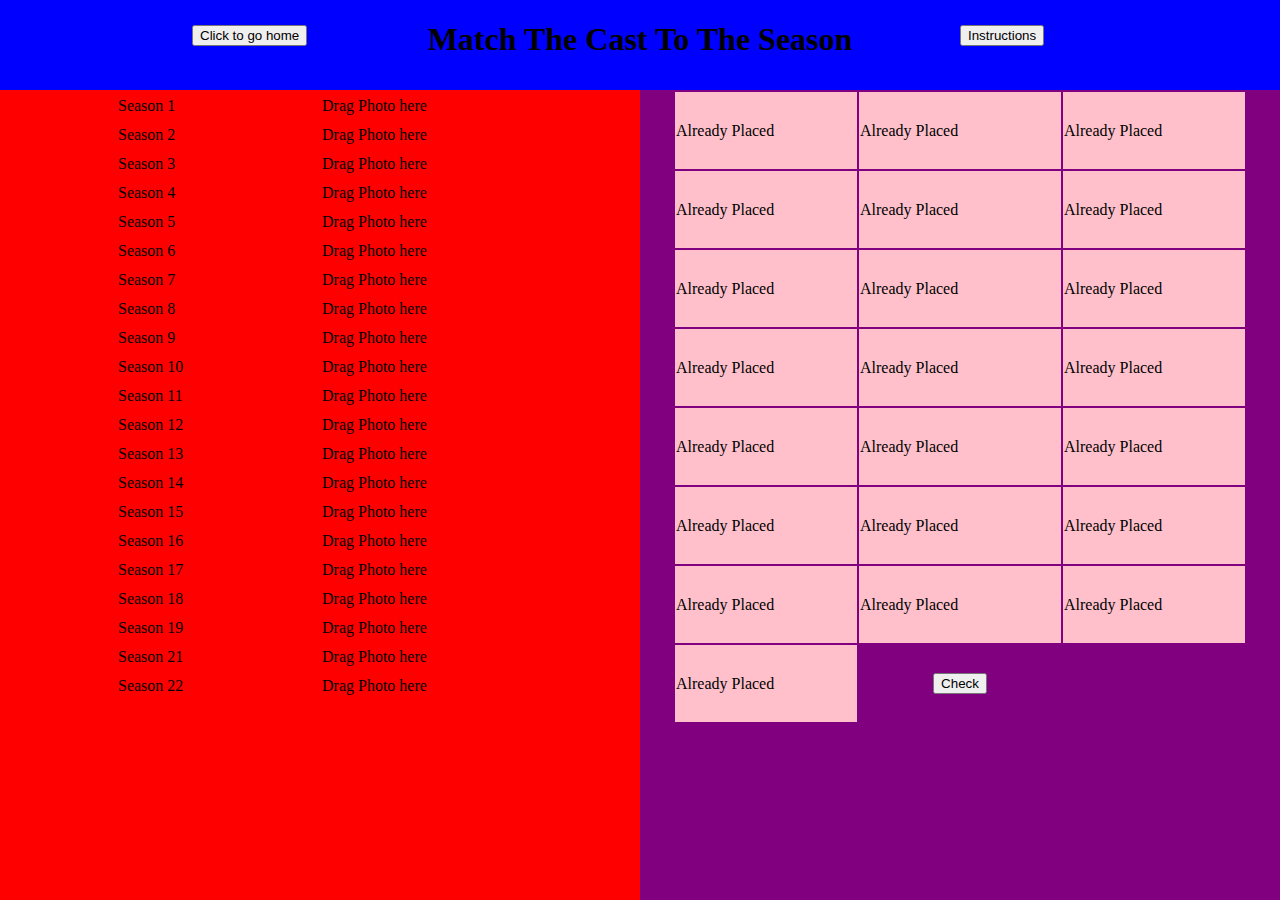
==== codesketch3.html @ e661fe9a "start of two" ====
<!DOCTYPE html>
<html>
<head>
	<title>Season Matcher</title>
	<link rel="shortcut icon" type="image/x-icon" href="mush.jpeg">
	

<style type="text/css">
	#header {
		width: 100%;
		position: fixed;
		margin: 0;
		padding: 0;
		height: 10%;
		background-color: blue;
		text-align: center; 
	}
#info {
	opacity: 0;
	background-color: green;
	position: fixed;
	left: 25%;
	top: 25%;
	width: 50%;
	height: 50%;
}

#instructions{
	left: 75%;
	position: fixed;
	top: 25px;
	z-index: 2;
}

#home{
	left: 15%;
	position: fixed;
	top: 25px;
}

#table {
	height: 90%;
	width: 50%;
	background-color: red;
	text-align: center;
	top: 10%;
	z-index: -1;
	position: fixed;
}

td{
	border: 2px;
	border-color: black;
	width: 200px;
	height: 25px;
}

#bank {
	left: 50%;
	width: 50%;
	height: 90%;
	top: 10%;
	position: fixed;
	z-index: 0;
	background-color: purple;
}

.castphoto {
	width: 180px;
	height: 75px;
	z-index: 1;
	background-color: pink;
}




	#body {
		margin: 0;
		padding: 0;
	}
</style>


</head>




<body id="body">

  <div id="header">
	<h1>Match The Cast To The Season</h1>
	<button id="instructions" onclick="info1()">Instructions </button>
	<a href="index.html">
		<button id="home">Click to go home </button>
	</a>

</div>
<div id="table">
<center>
	<table>
		<tr>
			<td> Season 1 </td>
			<td> Drag Photo here </td>
		</tr>
		<tr>
			<td> Season 2 </td>
			<td> Drag Photo here </td>
		</tr>
		<tr>
			<td> Season 3 </td>
			<td> Drag Photo here </td>
		</tr>
		<tr>
			<td> Season 4 </td>
			<td> Drag Photo here </td>
		</tr>
		<tr>
			<td> Season 5 </td>
			<td> Drag Photo here </td>
		</tr>
		<tr>
			<td> Season 6 </td>
			<td> Drag Photo here </td>
		</tr>
		<tr>
			<td> Season 7 </td>
			<td> Drag Photo here </td>
		</tr>
		<tr>
			<td> Season 8 </td>
			<td> Drag Photo here </td>
		</tr>
		<tr>
			<td> Season 9 </td>
			<td> Drag Photo here </td>
		</tr>
		<tr>
			<td> Season 10 </td>
			<td> Drag Photo here </td>
		</tr>
		<tr>
			<td> Season 11 </td>
			<td> Drag Photo here </td>
		</tr>
		<tr>
			<td> Season 12 </td>
			<td> Drag Photo here </td>
		</tr>
		<tr>
			<td> Season 13 </td>
			<td> Drag Photo here </td>
		</tr>
		<tr>
			<td> Season 14 </td>
			<td> Drag Photo here </td>
		</tr>
		<tr>
			<td> Season 15 </td>
			<td> Drag Photo here </td>
		</tr>
		<tr>
			<td> Season 16 </td>
			<td> Drag Photo here </td>
		</tr>
		<tr>
			<td> Season 17 </td>
			<td> Drag Photo here </td>
		</tr>
		<tr>
			<td> Season 18 </td>
			<td> Drag Photo here </td>
		</tr>
		<tr>
			<td> Season 19 </td>
			<td> Drag Photo here </td>
		</tr>
		<tr>
			<td> Season 21 </td>
			<td> Drag Photo here </td>
		</tr>
		<tr>
			<td> Season 22 </td>
			<td> Drag Photo here </td>
		</tr>
	</table>
</center>
</div>
<div id="bank">
	<center>
	<table>
		<tr>
			<td class="castphoto">Already Placed</td>
			<td class="castphoto">Already Placed</td>
			<td class="castphoto">Already Placed</td>
		</tr>
		<tr>
			<td class="castphoto">Already Placed</td>
			<td class="castphoto">Already Placed</td>
			<td class="castphoto">Already Placed</td>
		</tr>
		<tr>
			<td class="castphoto">Already Placed</td>
			<td class="castphoto">Already Placed</td>
			<td class="castphoto">Already Placed</td>
		</tr>
		<tr>
			<td class="castphoto">Already Placed</td>
			<td class="castphoto">Already Placed</td>
			<td class="castphoto">Already Placed</td>
		</tr>
		<tr>
			<td class="castphoto">Already Placed</td>
			<td class="castphoto">Already Placed</td>
			<td class="castphoto">Already Placed</td>
		</tr>
		<tr>
			<td class="castphoto">Already Placed</td>
			<td class="castphoto">Already Placed</td>
			<td class="castphoto">Already Placed</td>
		</tr>
		<tr>
			<td class="castphoto">Already Placed</td>
			<td class="castphoto">Already Placed</td>
			<td class="castphoto">Already Placed</td>
		</tr>
		<tr>
			<td class="castphoto">Already Placed</td>
			<td>
				<center>
				<button onclick="check()">Check</button>
			    </center>
			</td>
		
		</tr>
	</table>
</center>
</div>
<div id="info">
	Write Instructions here
</div>



<script type="text/javascript">
  var infodiv = document.getElementById("info");
	
	function info1() {
	if (infodiv.style.opacity === "0") {
		infodiv.style.opacity = "1";
		console.log ("now");
	}
	else {
		infodiv.style.opacity = "0";
		console.log ("gone");
	}};
</script>

</body>
</html>
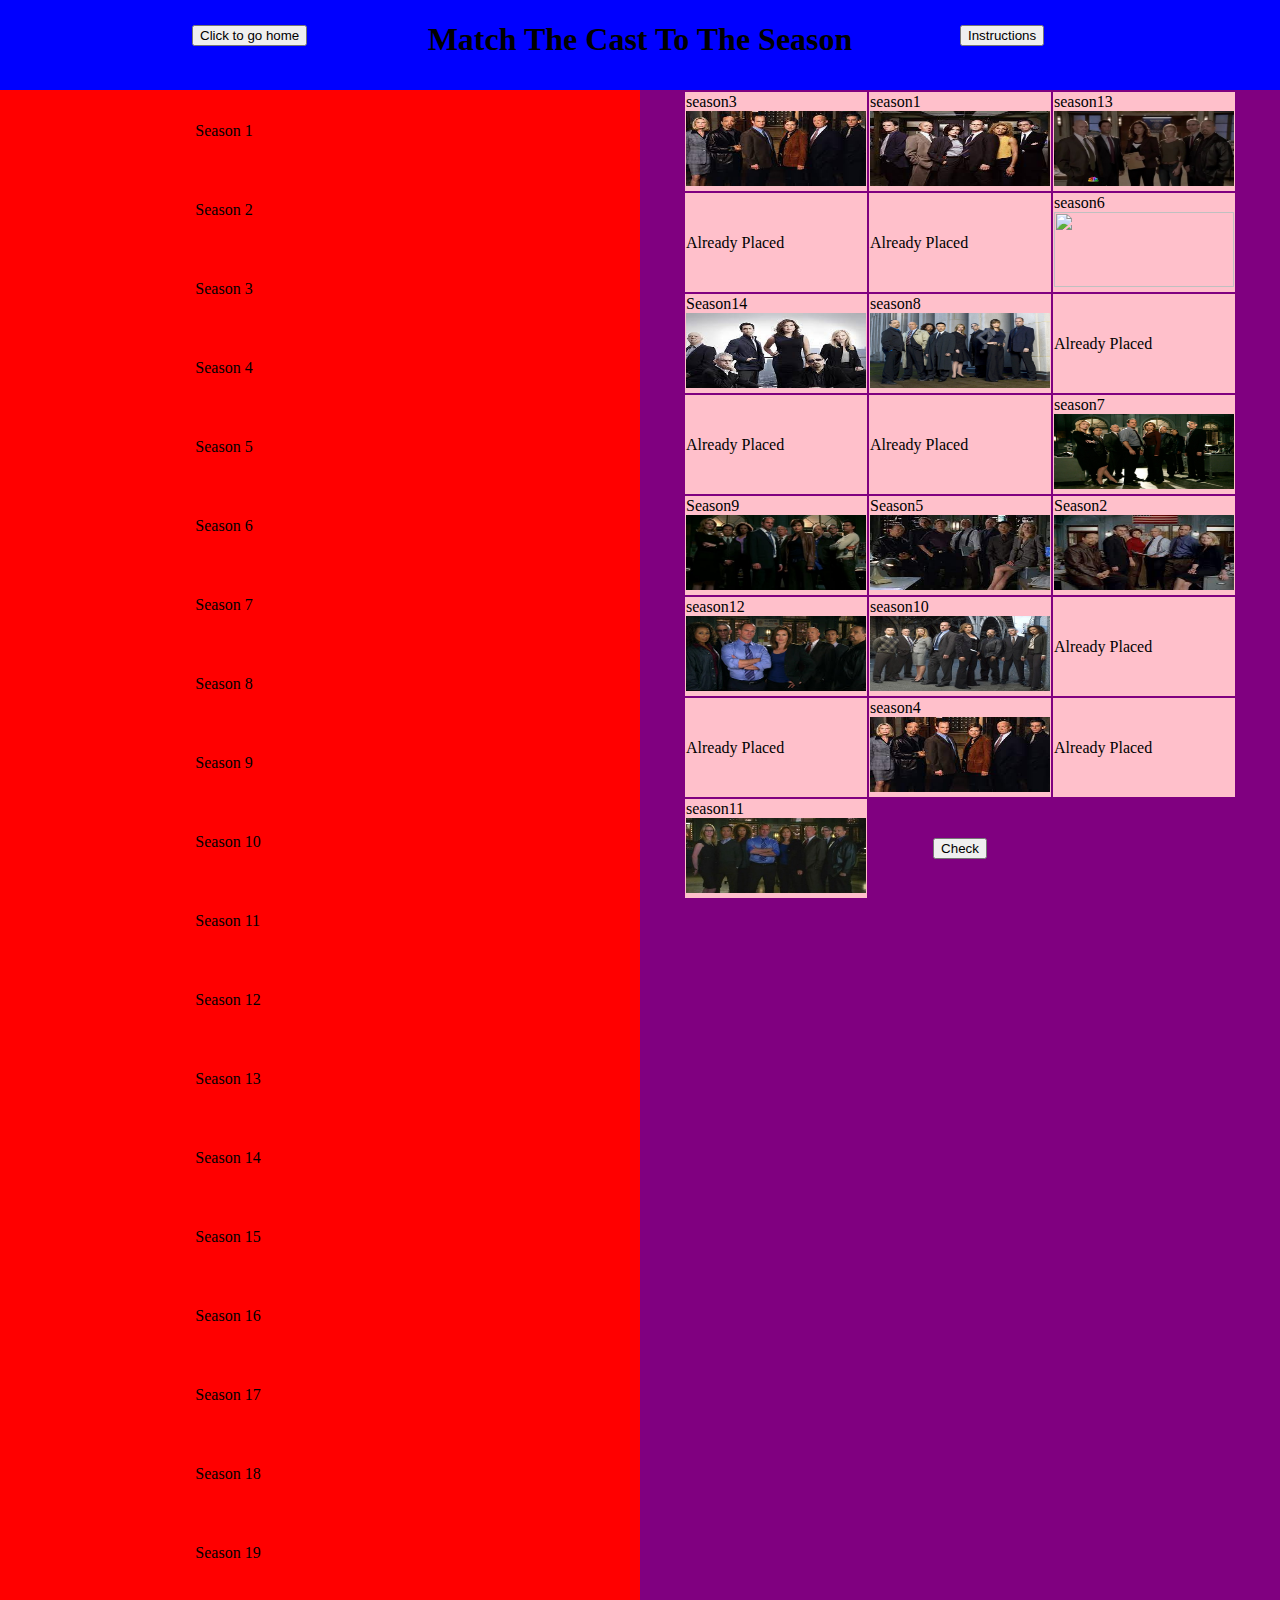
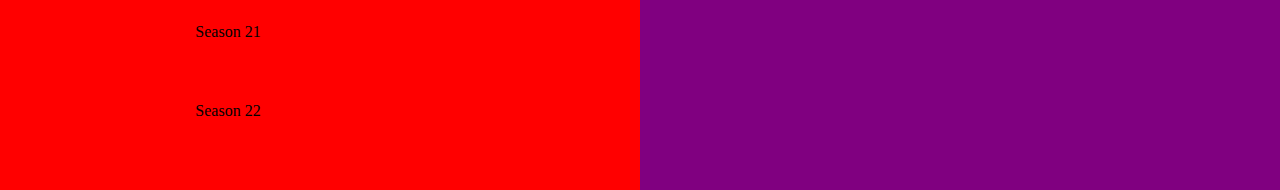
==== commit e470240b: "Over half of the season done" ====
--- a/codesketch3.html
+++ b/codesketch3.html
@@ -8,10 +8,11 @@
 <style type="text/css">
 	#header {
 		width: 100%;
-		position: fixed;
+		position: absolute;
 		margin: 0;
 		padding: 0;
 		height: 10%;
+		z-index: -2;
 		background-color: blue;
 		text-align: center; 
 	}
@@ -39,28 +40,22 @@
 }
 
 #table {
-	height: 90%;
+	height: 1700px;
 	width: 50%;
 	background-color: red;
 	text-align: center;
 	top: 10%;
 	z-index: -1;
-	position: fixed;
-}
-
-td{
-	border: 2px;
-	border-color: black;
-	width: 200px;
-	height: 25px;
-}
+	position: absolute;
+}
+
 
 #bank {
 	left: 50%;
 	width: 50%;
-	height: 90%;
+	height: 1700px;
 	top: 10%;
-	position: fixed;
+	position: absolute;
 	z-index: 0;
 	background-color: purple;
 }
@@ -72,13 +67,165 @@
 	background-color: pink;
 }
 
-
-
-
-	#body {
+#season1 {
+	width: 180px;
+	height: 75px;
+	z-index: 1;
+	background-size: cover;
+	background-repeat: no-repeat;
+	background-image: url("season1.jpeg");
+}
+
+#season2 {
+	width: 180px;
+	height: 75px;
+	z-index: 1;
+	background-size: cover;
+	background-repeat: no-repeat;
+	background-image: url("season2.jpeg");
+}
+
+#season34 {
+	width: 180px;
+	height: 75px;
+	z-index: 1;
+	background-size: cover;
+	background-repeat: no-repeat;
+	background-image: url("season3.jpeg");
+}
+
+}
+#season5 {
+	width: 180px;
+	height: 75px;
+	z-index: 1;
+	background-size: cover;
+	background-repeat: no-repeat;
+	background-image: url("season5.jpeg");
+}
+
+#season6 {
+	width: 180px;
+	height: 75px;
+	z-index: 1;
+	top: -15px;
+	background-size: cover;
+	background-repeat: no-repeat;
+	background-image: url("season6.png");
+}
+
+#season7 {
+	width: 180px;
+	height: 75px;
+	z-index: 1;
+	top: -15px;
+	background-size: cover;
+	background-repeat: no-repeat;
+	background-image: url("seasom7.jpeg");
+}
+
+#season8 {
+	width: 180px;
+	height: 75px;
+	z-index: 1;
+	top: -15px;
+	background-size: cover;
+	background-repeat: no-repeat;
+	background-image: url("season8.jpeg");
+}
+
+#season9 {
+	width: 180px;
+	height: 75px;
+	z-index: 1;
+	top: -15px;
+	background-size: cover;
+	background-repeat: no-repeat;
+	background-image: url("season9.jpeg");
+}
+
+#season10 {
+	width: 180px;
+	height: 75px;
+	z-index: 1;
+	top: -15px;
+	background-size: cover;
+	background-repeat: no-repeat;
+	background-image: url("season10.jpeg");
+}
+
+#season11 {
+	width: 180px;
+	height: 75px;
+	z-index: 1;
+	top: -15px;
+	background-size: cover;
+	background-repeat: no-repeat;
+	background-image: url("season11.jpeg");
+}
+
+#season12 {
+	width: 180px;
+	height: 75px;
+	z-index: 1;
+	top: -15px;
+	background-size: cover;
+	background-repeat: no-repeat;
+	background-image: url("season12.jpeg");
+}
+
+#season13 {
+	width: 180px;
+	height: 75px;
+	z-index: 1;
+	top: -15px;
+	background-size: cover;
+	background-repeat: no-repeat;
+	background-image: url("season13.jpeg");
+}
+
+
+#season8 {
+	width: 180px;
+	height: 75px;
+	z-index: 1;
+	top: -15px;
+	background-size: cover;
+	background-repeat: no-repeat;
+	background-image: url("season14.jpeg");
+}
+
+#body {
 		margin: 0;
 		padding: 0;
 	}
+
+	#season1drop {
+  	border-color: black;
+	width: 200px;
+	height: 100px;
+	}
+
+#dropzone {
+  background color: black;
+  width: 180px;
+	height: 75px;
+}
+
+#dropzone1 {
+  background color: black;
+  width: 180px;
+	height: 75px;
+
+border-color: black;
+border: 1px;
+
+}
+
+#banks {
+  
+}
+
 </style>
 
 
@@ -98,135 +245,173 @@
 
 </div>
 <div id="table">
-<center>
+<center>	
 	<table>
 		<tr>
 			<td> Season 1 </td>
-			<td> Drag Photo here </td>
-		</tr>
-		<tr>
+			<td >
+			<div id="dropzone" ondrop="drop(event)" ondragover="allowDrop(event)"> </div>
+			 </td>
+		</tr>
+	<tr>
 			<td> Season 2 </td>
-			<td> Drag Photo here </td>
+			<td> <div id="dropzone1" ondrop="drop(event)" ondragover="allowDrop(event)"></div></td>
 		</tr>
 		<tr>
 			<td> Season 3 </td>
-			<td> Drag Photo here </td>
+			<td><div id="dropzone" ondrop="drop(event)" ondragover="allowDrop(event)"> </div></td>
 		</tr>
 		<tr>
 			<td> Season 4 </td>
-			<td> Drag Photo here </td>
+			<td> <div id="dropzone" ondrop="drop(event)" ondragover="allowDrop(event)"> </div></td>
 		</tr>
 		<tr>
 			<td> Season 5 </td>
-			<td> Drag Photo here </td>
+			<td> <div id="dropzone" ondrop="drop(event)" ondragover="allowDrop(event)"> </div> </td>
 		</tr>
 		<tr>
 			<td> Season 6 </td>
-			<td> Drag Photo here </td>
+			<td> <div id="dropzone" ondrop="drop(event)" ondragover="allowDrop(event)"> </div></td>
 		</tr>
 		<tr>
 			<td> Season 7 </td>
-			<td> Drag Photo here </td>
+			<td>  <div id="dropzone" ondrop="drop(event)" ondragover="allowDrop(event)"> </div></td>
 		</tr>
 		<tr>
 			<td> Season 8 </td>
-			<td> Drag Photo here </td>
+			<td>  <div id="dropzone" ondrop="drop(event)" ondragover="allowDrop(event)"> </div> </td>
 		</tr>
 		<tr>
 			<td> Season 9 </td>
-			<td> Drag Photo here </td>
+			<td>  <div id="dropzone" ondrop="drop(event)" ondragover="allowDrop(event)"> </div> </td>
 		</tr>
 		<tr>
 			<td> Season 10 </td>
-			<td> Drag Photo here </td>
+			<td>  <div id="dropzone" ondrop="drop(event)" ondragover="allowDrop(event)"> </div> </td>
 		</tr>
 		<tr>
 			<td> Season 11 </td>
-			<td> Drag Photo here </td>
+			<td> <div id="dropzone" ondrop="drop(event)" ondragover="allowDrop(event)"> </div> </td>
 		</tr>
 		<tr>
 			<td> Season 12 </td>
-			<td> Drag Photo here </td>
+			<td>  <div id="dropzone" ondrop="drop(event)" ondragover="allowDrop(event)"> </div> </td>
 		</tr>
 		<tr>
 			<td> Season 13 </td>
-			<td> Drag Photo here </td>
+			<td>  <div id="dropzone" ondrop="drop(event)" ondragover="allowDrop(event)"> </div> </td>
 		</tr>
 		<tr>
 			<td> Season 14 </td>
-			<td> Drag Photo here </td>
+			<td> <div id="dropzone" ondrop="drop(event)" ondragover="allowDrop(event)"> </div></td>
 		</tr>
 		<tr>
 			<td> Season 15 </td>
-			<td> Drag Photo here </td>
+			<td> <div id="dropzone" ondrop="drop(event)" ondragover="allowDrop(event)"> </div></td>
 		</tr>
 		<tr>
 			<td> Season 16 </td>
-			<td> Drag Photo here </td>
+			<td> <div id="dropzone" ondrop="drop(event)" ondragover="allowDrop(event)"> </div></td>
 		</tr>
 		<tr>
 			<td> Season 17 </td>
-			<td> Drag Photo here </td>
+			<td>  <div id="dropzone" ondrop="drop(event)" ondragover="allowDrop(event)"> </div></td>
 		</tr>
 		<tr>
 			<td> Season 18 </td>
-			<td> Drag Photo here </td>
+			<td> <div id="dropzone" ondrop="drop(event)" ondragover="allowDrop(event)"> </div></td>
 		</tr>
 		<tr>
 			<td> Season 19 </td>
-			<td> Drag Photo here </td>
+			<td> <div id="dropzone" ondrop="drop(event)" ondragover="allowDrop(event)"> </div></td>
 		</tr>
 		<tr>
 			<td> Season 21 </td>
-			<td> Drag Photo here </td>
+			<td> <div id="dropzone" ondrop="drop(event)" ondragover="allowDrop(event)"> </div></td>
 		</tr>
 		<tr>
 			<td> Season 22 </td>
-			<td> Drag Photo here </td>
-		</tr>
-	</table>
+			<td> <div id="dropzone" ondrop="drop(event)" ondragover="allowDrop(event)"> </div></td> 
+
+	</table> 
 </center>
 </div>
 <div id="bank">
 	<center>
-	<table>
-		<tr>
-			<td class="castphoto">Already Placed</td>
-			<td class="castphoto">Already Placed</td>
-			<td class="castphoto">Already Placed</td>
-		</tr>
-		<tr>
-			<td class="castphoto">Already Placed</td>
-			<td class="castphoto">Already Placed</td>
-			<td class="castphoto">Already Placed</td>
-		</tr>
-		<tr>
-			<td class="castphoto">Already Placed</td>
-			<td class="castphoto">Already Placed</td>
-			<td class="castphoto">Already Placed</td>
-		</tr>
-		<tr>
-			<td class="castphoto">Already Placed</td>
-			<td class="castphoto">Already Placed</td>
-			<td class="castphoto">Already Placed</td>
-		</tr>
-		<tr>
-			<td class="castphoto">Already Placed</td>
-			<td class="castphoto">Already Placed</td>
-			<td class="castphoto">Already Placed</td>
-		</tr>
-		<tr>
-			<td class="castphoto">Already Placed</td>
-			<td class="castphoto">Already Placed</td>
-			<td class="castphoto">Already Placed</td>
-		</tr>
-		<tr>
-			<td class="castphoto">Already Placed</td>
-			<td class="castphoto">Already Placed</td>
-			<td class="castphoto">Already Placed</td>
-		</tr>
-		<tr>
-			<td class="castphoto">Already Placed</td>
+	<table id="banks">
+		<tr>
+			<td class="castphoto"> season3
+			<img id="season3" src="season3.jpeg" draggable="true" ondragstart="drag(event)" background-size="cover" background-repeat="no-repeat"  width="180" height="75">
+			 </td>
+
+			<td class="castphoto" >season1
+				<img id="season1" src="season1.jpeg" draggable="true" ondragstart="drag(event)" width="180" height="75">
+			</td>
+
+			<td class="castphoto" > season13
+           <img id="season13" src="season13.jpeg" draggable="true" ondragstart="drag(event)" width="180" height="75">
+			</td>
+		</tr>
+		<tr>
+			<td class="castphoto">Already Placed</td>
+			<td class="castphoto">Already Placed</td>
+			<td class="castphoto" >season6
+			<img id="season6" src="season6.png" draggable="true" ondragstart="drag(event)" width="180" height="75">
+			</td>
+		</tr>
+		<tr>
+			<td class="castphoto">Season14
+            <img id="season14" src="season14.jpeg" draggable="true" ondragstart="drag(event)" width="180" height="75">
+			</td>
+
+			<td class="castphoto" >season8
+				<img id="season8" src="season8.jpeg" draggable="true" ondragstart="drag(event)" width="180" height="75">
+			</td>
+			<td class="castphoto">Already Placed</td>
+		</tr>
+		<tr>
+			<td class="castphoto">Already Placed</td>
+			<td class="castphoto" >Already Placed</td>
+			<td class="castphoto" > season7
+				<img id="season7" src="seasom7.jpeg" draggable="true" ondragstart="drag(event)" width="180" height="75">
+			</td>
+		</tr>
+		<tr>
+			<td class="castphoto" > Season9
+           <img id="season9" src="season9.jpeg" draggable="true" ondragstart="drag(event)" width="180" height="75">
+			</td>
+
+			<td class="castphoto">Season5
+			<img id="season5" src="season5.jpeg" draggable="true" ondragstart="drag(event)" width="180" height="75">
+			</td>
+			<td class="castphoto" > Season2
+			<img id="season2" src="season2.jpeg" draggable="true" ondragstart="drag(event)" width="180" height="75">
+			</td></td>
+		</tr>
+		<tr>
+			<td class="castphoto" > season12
+				<img id="season12" src="season12.jpeg" draggable="true" ondragstart="drag(event)" background-size="cover" background-repeat="no-repeat"  width="180" height="75">
+			</td>
+
+			<td class="castphoto" > season10
+			<img id="season10" src="season10.jpeg" draggable="true" ondragstart="drag(event)" background-size="cover" background-repeat="no-repeat"  width="180" height="75">	
+			</td>
+
+			<td class="castphoto">Already Placed</td>
+		</tr>
+		<tr>
+			<td class="castphoto">Already Placed</td>
+			<td class="castphoto" > season4
+			<img id="season4" src="season3.jpeg" draggable="true" ondragstart="drag(event)" background-size="cover" background-repeat="no-repeat"  width="180" height="75">	
+
+			</td>
+
+			<td class="castphoto">Already Placed</td>
+		</tr>
+		<tr>
+			<td class="castphoto">season11
+				<img id="season11" src="season11.jpeg" draggable="true" ondragstart="drag(event)" background-size="cover" background-repeat="no-repeat"  width="180" height="75">
+			</td>
 			<td>
 				<center>
 				<button onclick="check()">Check</button>
@@ -240,10 +425,34 @@
 <div id="info">
 	Write Instructions here
 </div>
-
-
-
 <script type="text/javascript">
+	function allowDrop(ev) {
+  ev.preventDefault();
+  console.log("drag");
+}
+
+function drag(ev) {
+  ev.dataTransfer.setData("text", ev.target.id);
+  console.log("dragging");
+}
+
+function drop(ev) {
+  ev.preventDefault();
+  var data = ev.dataTransfer.getData("text");
+  ev.target.appendChild(document.getElementById(data));
+  console.log("drop");
+}
+</script>
+
+
+
+
+
+
+
+
+<script type="text/javascript"> 
+
   var infodiv = document.getElementById("info");
 	
 	function info1() {
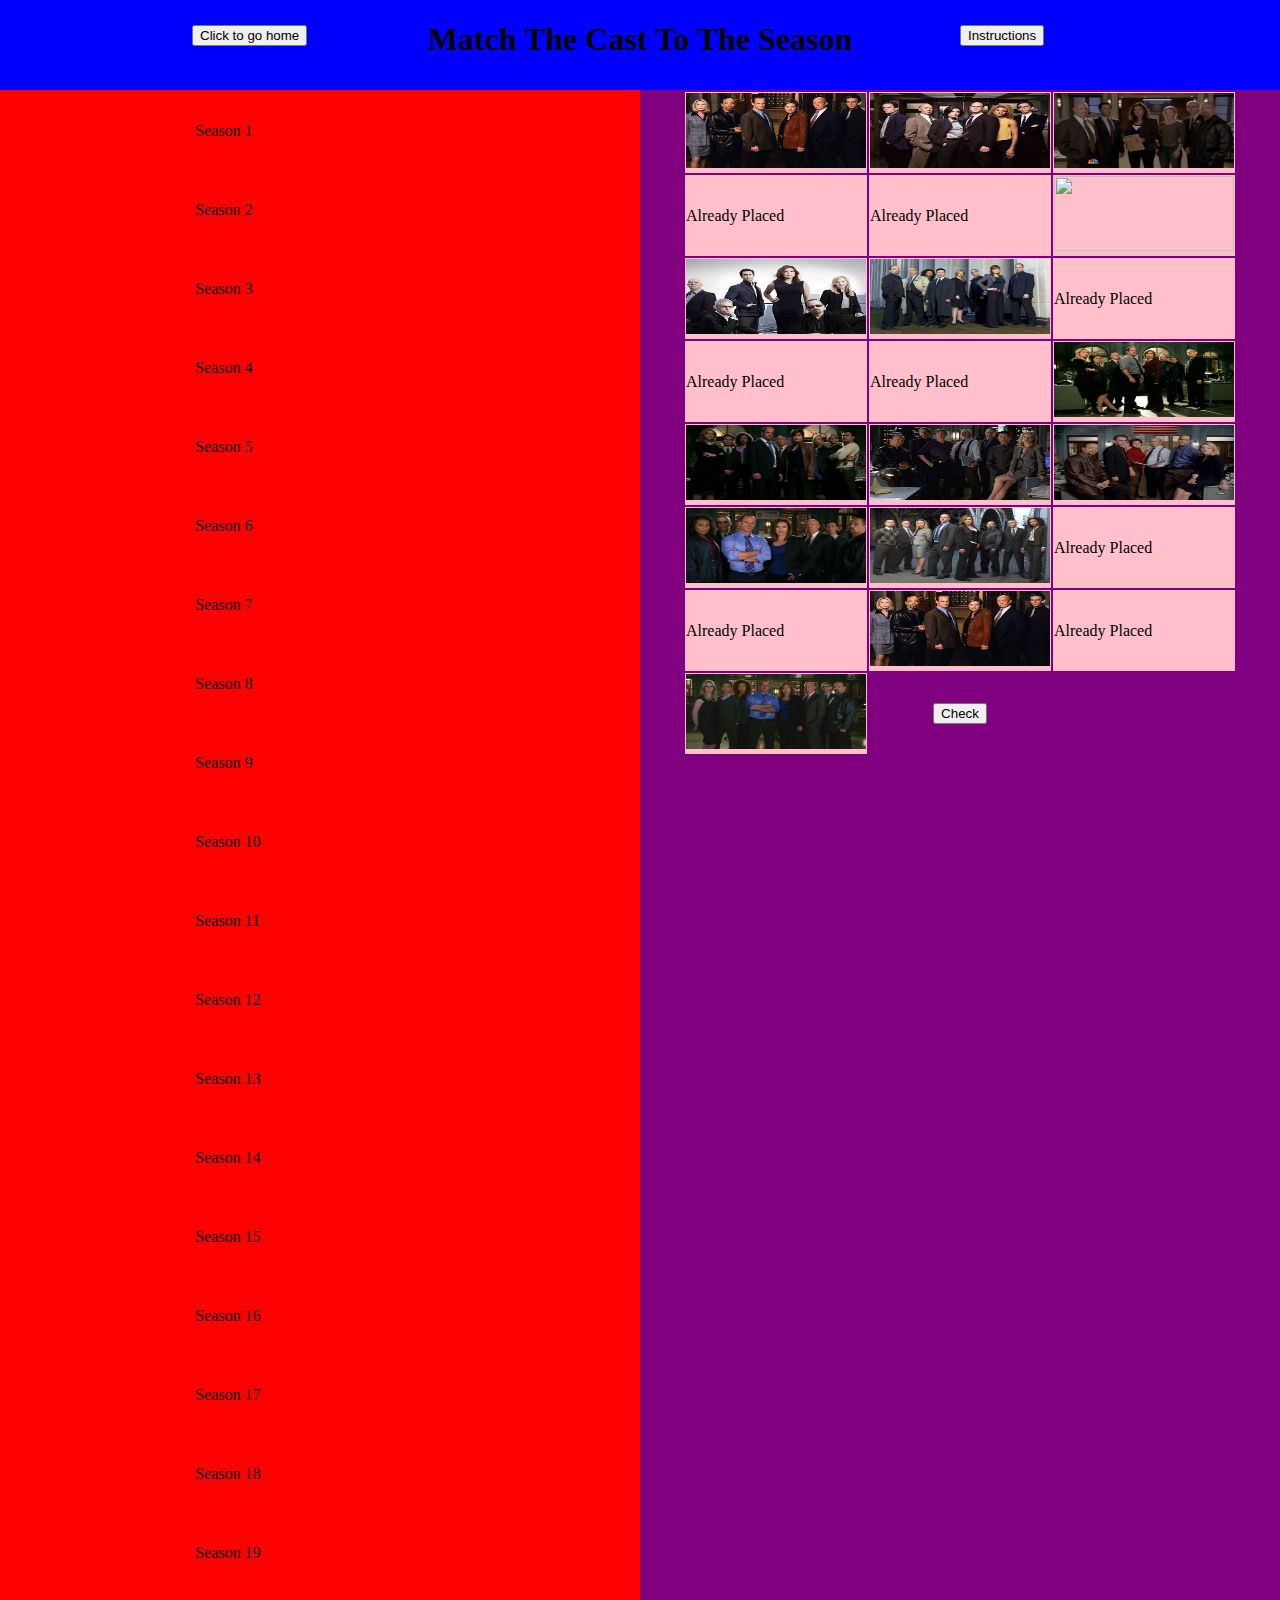
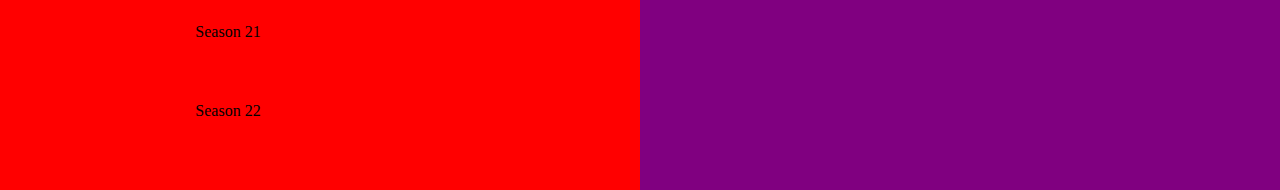
==== commit 05b48c83: "season updats" ====
--- a/codesketch3.html
+++ b/codesketch3.html
@@ -340,31 +340,31 @@
 	<center>
 	<table id="banks">
 		<tr>
-			<td class="castphoto"> season3
+			<td class="castphoto"> 
 			<img id="season3" src="season3.jpeg" draggable="true" ondragstart="drag(event)" background-size="cover" background-repeat="no-repeat"  width="180" height="75">
 			 </td>
 
-			<td class="castphoto" >season1
+			<td class="castphoto">
 				<img id="season1" src="season1.jpeg" draggable="true" ondragstart="drag(event)" width="180" height="75">
 			</td>
 
-			<td class="castphoto" > season13
+			<td class="castphoto" > 
            <img id="season13" src="season13.jpeg" draggable="true" ondragstart="drag(event)" width="180" height="75">
 			</td>
 		</tr>
 		<tr>
 			<td class="castphoto">Already Placed</td>
 			<td class="castphoto">Already Placed</td>
-			<td class="castphoto" >season6
-			<img id="season6" src="season6.png" draggable="true" ondragstart="drag(event)" width="180" height="75">
-			</td>
-		</tr>
-		<tr>
-			<td class="castphoto">Season14
+			<td class="castphoto" >
+			<img id="season6" src="season6.png" draggable="true" ondragstart="drag(event)" background-size="cover" background-repeat="no-repeat" width="180" height="75">
+			</td>
+		</tr>
+		<tr>
+			<td class="castphoto">
             <img id="season14" src="season14.jpeg" draggable="true" ondragstart="drag(event)" width="180" height="75">
 			</td>
 
-			<td class="castphoto" >season8
+			<td class="castphoto">
 				<img id="season8" src="season8.jpeg" draggable="true" ondragstart="drag(event)" width="180" height="75">
 			</td>
 			<td class="castphoto">Already Placed</td>
@@ -372,28 +372,28 @@
 		<tr>
 			<td class="castphoto">Already Placed</td>
 			<td class="castphoto" >Already Placed</td>
-			<td class="castphoto" > season7
+			<td class="castphoto">
 				<img id="season7" src="seasom7.jpeg" draggable="true" ondragstart="drag(event)" width="180" height="75">
 			</td>
 		</tr>
 		<tr>
-			<td class="castphoto" > Season9
+			<td class="castphoto">
            <img id="season9" src="season9.jpeg" draggable="true" ondragstart="drag(event)" width="180" height="75">
 			</td>
 
-			<td class="castphoto">Season5
+			<td class="castphoto">
 			<img id="season5" src="season5.jpeg" draggable="true" ondragstart="drag(event)" width="180" height="75">
 			</td>
-			<td class="castphoto" > Season2
+			<td class="castphoto">
 			<img id="season2" src="season2.jpeg" draggable="true" ondragstart="drag(event)" width="180" height="75">
 			</td></td>
 		</tr>
 		<tr>
-			<td class="castphoto" > season12
+			<td class="castphoto"> 
 				<img id="season12" src="season12.jpeg" draggable="true" ondragstart="drag(event)" background-size="cover" background-repeat="no-repeat"  width="180" height="75">
 			</td>
 
-			<td class="castphoto" > season10
+			<td class="castphoto">
 			<img id="season10" src="season10.jpeg" draggable="true" ondragstart="drag(event)" background-size="cover" background-repeat="no-repeat"  width="180" height="75">	
 			</td>
 
@@ -401,7 +401,7 @@
 		</tr>
 		<tr>
 			<td class="castphoto">Already Placed</td>
-			<td class="castphoto" > season4
+			<td class="castphoto">
 			<img id="season4" src="season3.jpeg" draggable="true" ondragstart="drag(event)" background-size="cover" background-repeat="no-repeat"  width="180" height="75">	
 
 			</td>
@@ -409,7 +409,7 @@
 			<td class="castphoto">Already Placed</td>
 		</tr>
 		<tr>
-			<td class="castphoto">season11
+			<td class="castphoto">
 				<img id="season11" src="season11.jpeg" draggable="true" ondragstart="drag(event)" background-size="cover" background-repeat="no-repeat"  width="180" height="75">
 			</td>
 			<td>
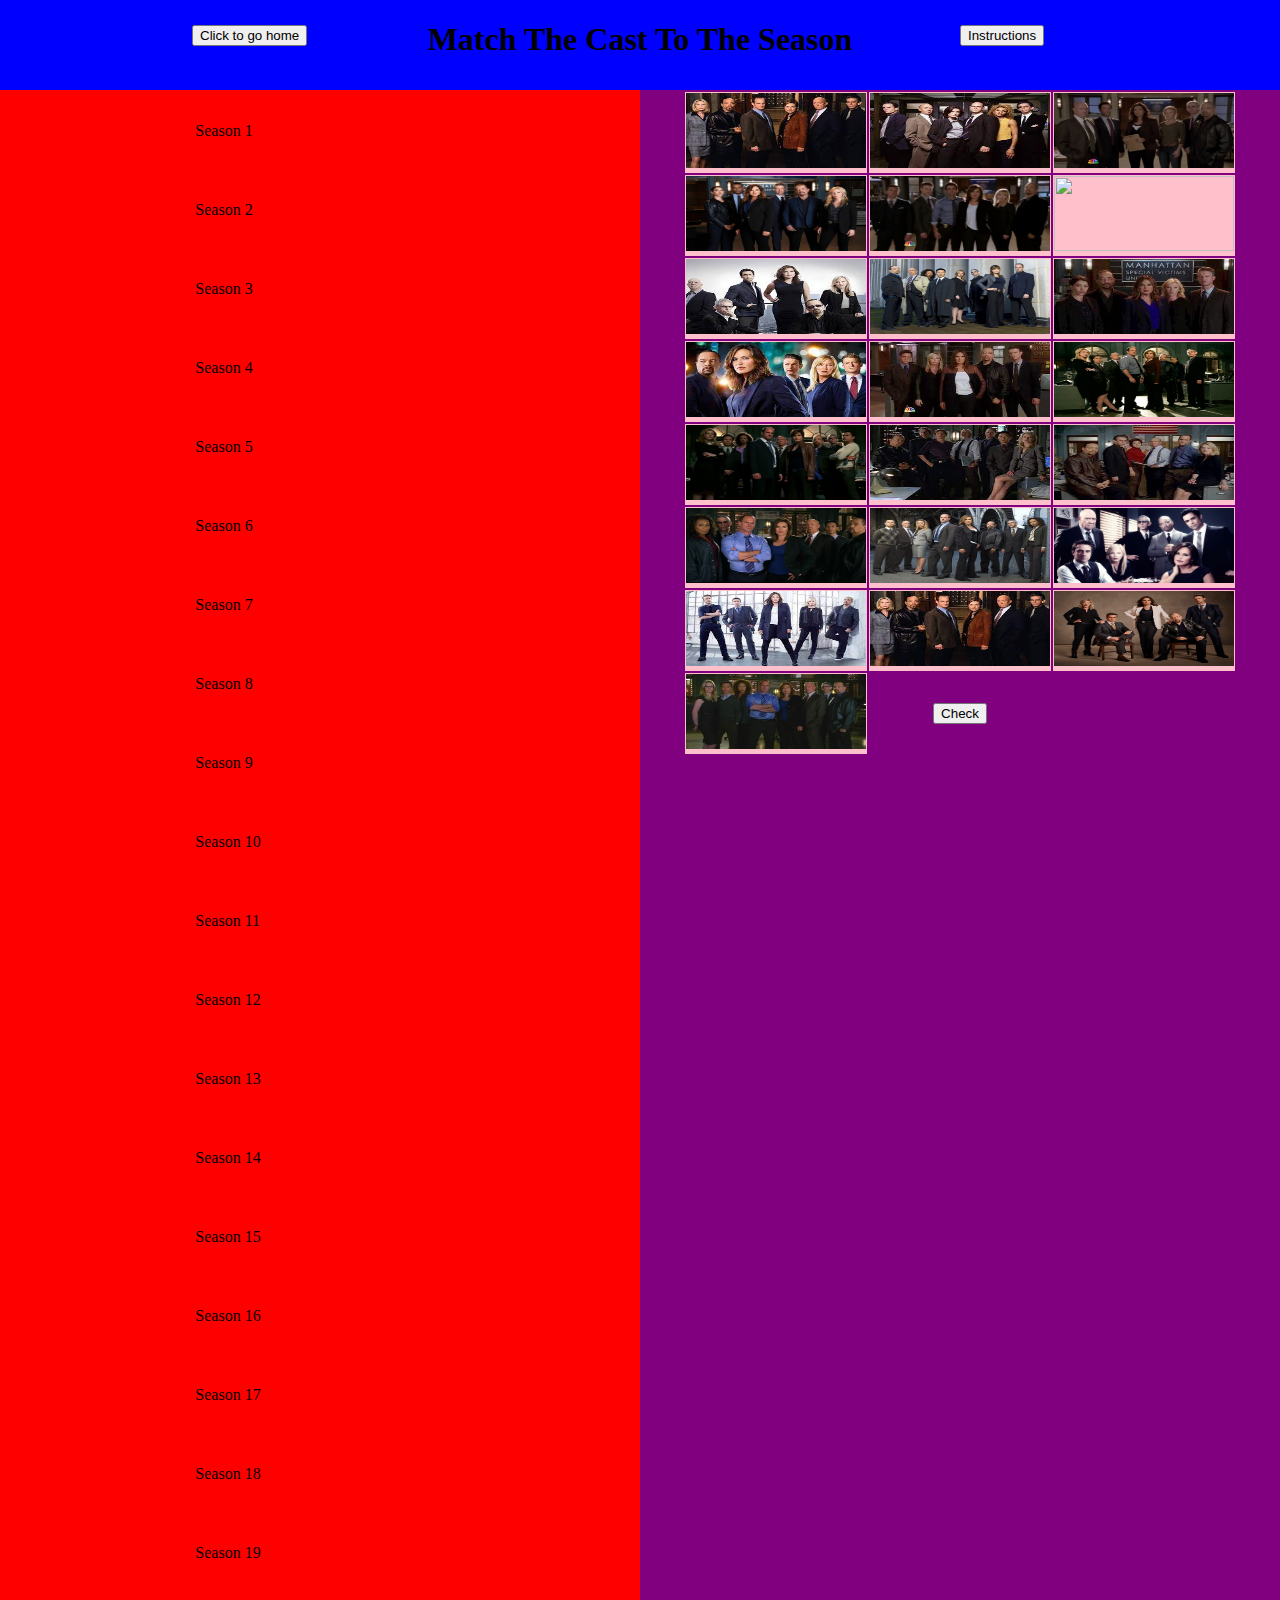
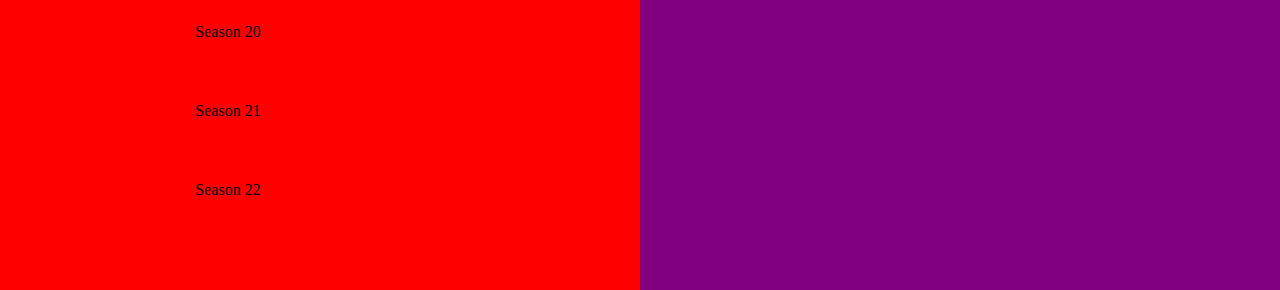
==== commit b42fda54: "all season photos done ad draggable" ====
--- a/codesketch3.html
+++ b/codesketch3.html
@@ -40,7 +40,7 @@
 }
 
 #table {
-	height: 1700px;
+	height: 1800px;
 	width: 50%;
 	background-color: red;
 	text-align: center;
@@ -53,7 +53,7 @@
 #bank {
 	left: 50%;
 	width: 50%;
-	height: 1700px;
+	height: 1800px;
 	top: 10%;
 	position: absolute;
 	z-index: 0;
@@ -185,7 +185,7 @@
 }
 
 
-#season8 {
+#season14 {
 	width: 180px;
 	height: 75px;
 	z-index: 1;
@@ -194,6 +194,92 @@
 	background-repeat: no-repeat;
 	background-image: url("season14.jpeg");
 }
+
+#season15 {
+	width: 180px;
+	height: 75px;
+	z-index: 1;
+	top: -15px;
+	background-size: cover;
+	background-repeat: no-repeat;
+	background-image: url("season15.jpeg");
+}
+
+#season16 {
+	width: 180px;
+	height: 75px;
+	z-index: 1;
+	top: -15px;
+	background-size: cover;
+	background-repeat: no-repeat;
+	background-image: url("season16.jpeg");
+}
+
+#season17 {
+	width: 180px;
+	height: 75px;
+	z-index: 1;
+	top: -15px;
+	background-size: cover;
+	background-repeat: no-repeat;
+	background-image: url("season17.jpeg");
+}
+
+#season18 {
+	width: 180px;
+	height: 75px;
+	z-index: 1;
+	top: -15px;
+	background-size: cover;
+	background-repeat: no-repeat;
+	background-image: url("season18.jpeg");
+}
+
+#season19 {
+	width: 180px;
+	height: 75px;
+	z-index: 1;
+	top: -15px;
+	background-size: cover;
+	background-repeat: no-repeat;
+	background-image: url("season19.jpeg");
+}
+
+#season20 {
+	width: 180px;
+	height: 75px;
+	z-index: 1;
+	top: -15px;
+	background-size: cover;
+	background-repeat: no-repeat;
+	background-image: url("season20.jpeg");
+}
+
+#season21 {
+	width: 180px;
+	height: 75px;
+	z-index: 1;
+	top: -15px;
+	background-size: cover;
+	background-repeat: no-repeat;
+	background-image: url("season21.jpeg");
+}
+
+#season22 {
+	width: 180px;
+	height: 75px;
+	z-index: 1;
+	top: -15px;
+	background-size: cover;
+	background-repeat: no-repeat;
+	background-image: url("season22.jpeg");
+}
+
+
+
+
+
+
 
 #body {
 		margin: 0;
@@ -219,12 +305,111 @@
 
 border-color: black;
 border: 1px;
-
-}
-
-#banks {
-  
-}
+}
+
+#dropzone2 {
+  background color: black;
+  width: 180px;
+	height: 75px;
+}
+#dropzone3 {
+  background color: black;
+  width: 180px;
+	height: 75px;
+}
+#dropzone4 {
+  background color: black;
+  width: 180px;
+	height: 75px;
+}
+#dropzone5 {
+  background color: black;
+  width: 180px;
+	height: 75px;
+}
+#dropzone6 {
+  background color: black;
+  width: 180px;
+	height: 75px;
+}
+#dropzone7 {
+  background color: black;
+  width: 180px;
+	height: 75px;
+}
+#dropzone8 {
+  background color: black;
+  width: 180px;
+	height: 75px;
+}
+#dropzone9 {
+  background color: black;
+  width: 180px;
+	height: 75px;
+}
+#dropzone10 {
+  background color: black;
+  width: 180px;
+	height: 75px;
+}
+#dropzone11 {
+  background color: black;
+  width: 180px;
+	height: 75px;
+}
+#dropzone12 {
+  background color: black;
+  width: 180px;
+	height: 75px;
+}
+#dropzone13 {
+  background color: black;
+  width: 180px;
+	height: 75px;
+}
+#dropzone14 {
+  background color: black;
+  width: 180px;
+	height: 75px;
+}
+#dropzone15 {
+  background color: black;
+  width: 180px;
+	height: 75px;
+}
+#dropzone16 {
+  background color: black;
+  width: 180px;
+	height: 75px;
+}
+#dropzone17 {
+  background color: black;
+  width: 180px;
+	height: 75px;
+}
+#dropzone18 {
+  background color: black;
+  width: 180px;
+	height: 75px;
+}
+#dropzone19 {
+  background color: black;
+  width: 180px;
+	height: 75px;
+}
+#dropzone20 {
+  background color: black;
+  width: 180px;
+	height: 75px;
+}
+#dropzone21 {
+  background color: black;
+  width: 180px;
+	height: 75px;
+}
+
+
+
 
 </style>
 
@@ -259,79 +444,83 @@
 		</tr>
 		<tr>
 			<td> Season 3 </td>
-			<td><div id="dropzone" ondrop="drop(event)" ondragover="allowDrop(event)"> </div></td>
+			<td><div id="dropzone2" ondrop="drop(event)" ondragover="allowDrop(event)"> </div></td>
 		</tr>
 		<tr>
 			<td> Season 4 </td>
-			<td> <div id="dropzone" ondrop="drop(event)" ondragover="allowDrop(event)"> </div></td>
+			<td> <div id="dropzone3" ondrop="drop(event)" ondragover="allowDrop(event)"> </div></td>
 		</tr>
 		<tr>
 			<td> Season 5 </td>
-			<td> <div id="dropzone" ondrop="drop(event)" ondragover="allowDrop(event)"> </div> </td>
+			<td> <div id="dropzone4" ondrop="drop(event)" ondragover="allowDrop(event)"> </div> </td>
 		</tr>
 		<tr>
 			<td> Season 6 </td>
-			<td> <div id="dropzone" ondrop="drop(event)" ondragover="allowDrop(event)"> </div></td>
+			<td> <div id="dropzone5" ondrop="drop(event)" ondragover="allowDrop(event)"> </div></td>
 		</tr>
 		<tr>
 			<td> Season 7 </td>
-			<td>  <div id="dropzone" ondrop="drop(event)" ondragover="allowDrop(event)"> </div></td>
+			<td>  <div id="dropzone6" ondrop="drop(event)" ondragover="allowDrop(event)"> </div></td>
 		</tr>
 		<tr>
 			<td> Season 8 </td>
-			<td>  <div id="dropzone" ondrop="drop(event)" ondragover="allowDrop(event)"> </div> </td>
+			<td>  <div id="dropzone7" ondrop="drop(event)" ondragover="allowDrop(event)"> </div> </td>
 		</tr>
 		<tr>
 			<td> Season 9 </td>
-			<td>  <div id="dropzone" ondrop="drop(event)" ondragover="allowDrop(event)"> </div> </td>
+			<td>  <div id="dropzone8" ondrop="drop(event)" ondragover="allowDrop(event)"> </div> </td>
 		</tr>
 		<tr>
 			<td> Season 10 </td>
-			<td>  <div id="dropzone" ondrop="drop(event)" ondragover="allowDrop(event)"> </div> </td>
+			<td>  <div id="dropzone9" ondrop="drop(event)" ondragover="allowDrop(event)"> </div> </td>
 		</tr>
 		<tr>
 			<td> Season 11 </td>
-			<td> <div id="dropzone" ondrop="drop(event)" ondragover="allowDrop(event)"> </div> </td>
+			<td> <div id="dropzone10" ondrop="drop(event)" ondragover="allowDrop(event)"> </div> </td>
 		</tr>
 		<tr>
 			<td> Season 12 </td>
-			<td>  <div id="dropzone" ondrop="drop(event)" ondragover="allowDrop(event)"> </div> </td>
+			<td>  <div id="dropzone11" ondrop="drop(event)" ondragover="allowDrop(event)"> </div> </td>
 		</tr>
 		<tr>
 			<td> Season 13 </td>
-			<td>  <div id="dropzone" ondrop="drop(event)" ondragover="allowDrop(event)"> </div> </td>
+			<td>  <div id="dropzone12" ondrop="drop(event)" ondragover="allowDrop(event)"> </div> </td>
 		</tr>
 		<tr>
 			<td> Season 14 </td>
-			<td> <div id="dropzone" ondrop="drop(event)" ondragover="allowDrop(event)"> </div></td>
+			<td> <div id="dropzone13" ondrop="drop(event)" ondragover="allowDrop(event)"> </div></td>
 		</tr>
 		<tr>
 			<td> Season 15 </td>
-			<td> <div id="dropzone" ondrop="drop(event)" ondragover="allowDrop(event)"> </div></td>
+			<td> <div id="dropzone14" ondrop="drop(event)" ondragover="allowDrop(event)"> </div></td>
 		</tr>
 		<tr>
 			<td> Season 16 </td>
-			<td> <div id="dropzone" ondrop="drop(event)" ondragover="allowDrop(event)"> </div></td>
+			<td> <div id="dropzone15" ondrop="drop(event)" ondragover="allowDrop(event)"> </div></td>
 		</tr>
 		<tr>
 			<td> Season 17 </td>
-			<td>  <div id="dropzone" ondrop="drop(event)" ondragover="allowDrop(event)"> </div></td>
+			<td>  <div id="dropzone16" ondrop="drop(event)" ondragover="allowDrop(event)"> </div></td>
 		</tr>
 		<tr>
 			<td> Season 18 </td>
-			<td> <div id="dropzone" ondrop="drop(event)" ondragover="allowDrop(event)"> </div></td>
+			<td> <div id="dropzone17" ondrop="drop(event)" ondragover="allowDrop(event)"> </div></td>
 		</tr>
 		<tr>
 			<td> Season 19 </td>
-			<td> <div id="dropzone" ondrop="drop(event)" ondragover="allowDrop(event)"> </div></td>
+			<td> <div id="dropzone18" ondrop="drop(event)" ondragover="allowDrop(event)"> </div></td>
+		</tr>
+		<tr>
+			<td> Season 20 </td>
+			<td> <div id="dropzone19" ondrop="drop(event)" ondragover="allowDrop(event)"> </div></td>
 		</tr>
 		<tr>
 			<td> Season 21 </td>
-			<td> <div id="dropzone" ondrop="drop(event)" ondragover="allowDrop(event)"> </div></td>
+			<td> <div id="dropzone20" ondrop="drop(event)" ondragover="allowDrop(event)"> </div></td>
 		</tr>
 		<tr>
 			<td> Season 22 </td>
-			<td> <div id="dropzone" ondrop="drop(event)" ondragover="allowDrop(event)"> </div></td> 
+			<td> <div id="dropzone21" ondrop="drop(event)" ondragover="allowDrop(event)"> </div></td> 
 
 	</table> 
 </center>
@@ -353,11 +542,18 @@
 			</td>
 		</tr>
 		<tr>
-			<td class="castphoto">Already Placed</td>
-			<td class="castphoto">Already Placed</td>
+			<td class="castphoto">
+				<img id="season22" src="season22.jpeg" draggable="true" ondragstart="drag(event)" background-size="cover" background-repeat="no-repeat" width="180" height="75">
+			</td>
+			
+			<td class="castphoto">
+			<img id="season16" src="season16.jpeg" draggable="true" ondragstart="drag(event)" background-size="cover" background-repeat="no-repeat"  width="180" height="75">	
+			</td>
+
 			<td class="castphoto" >
 			<img id="season6" src="season6.png" draggable="true" ondragstart="drag(event)" background-size="cover" background-repeat="no-repeat" width="180" height="75">
 			</td>
+
 		</tr>
 		<tr>
 			<td class="castphoto">
@@ -367,11 +563,20 @@
 			<td class="castphoto">
 				<img id="season8" src="season8.jpeg" draggable="true" ondragstart="drag(event)" width="180" height="75">
 			</td>
-			<td class="castphoto">Already Placed</td>
-		</tr>
-		<tr>
-			<td class="castphoto">Already Placed</td>
-			<td class="castphoto" >Already Placed</td>
+			<td class="castphoto">
+				<img id="season21" src="season21.jpeg" draggable="true" ondragstart="drag(event)" background-size="cover" background-repeat="no-repeat" width="180" height="75">
+			</td>
+		</tr>
+		<tr>
+			<td class="castphoto">
+				<img id="season20" src="season20.jpeg" draggable="true" ondragstart="drag(event)" background-size="cover" background-repeat="no-repeat" width="180" height="75">
+			</td>
+
+
+			<td class="castphoto">
+				<img id="season17" src="season17.jpeg" draggable="true" ondragstart="drag(event)" background-size="cover" background-repeat="no-repeat" width="180" height="75">
+			</td>
+			
 			<td class="castphoto">
 				<img id="season7" src="seasom7.jpeg" draggable="true" ondragstart="drag(event)" width="180" height="75">
 			</td>
@@ -397,16 +602,24 @@
 			<img id="season10" src="season10.jpeg" draggable="true" ondragstart="drag(event)" background-size="cover" background-repeat="no-repeat"  width="180" height="75">	
 			</td>
 
-			<td class="castphoto">Already Placed</td>
-		</tr>
-		<tr>
-			<td class="castphoto">Already Placed</td>
+			<td class="castphoto">
+            <img id="season15" src="season15.jpeg" draggable="true" ondragstart="drag(event)" background-size="cover" background-repeat="no-repeat"  width="180" height="75">	
+			</td>
+		
+		</tr>
+		<tr>
+			<td class="castphoto">
+				<img id="season19" src="season19.jpeg" draggable="true" ondragstart="drag(event)" background-size="cover" background-repeat="no-repeat"  width="180" height="75">	
+			</td>
+			
 			<td class="castphoto">
 			<img id="season4" src="season3.jpeg" draggable="true" ondragstart="drag(event)" background-size="cover" background-repeat="no-repeat"  width="180" height="75">	
-
-			</td>
-
-			<td class="castphoto">Already Placed</td>
+			</td>
+
+			<td class="castphoto">
+			<img id="season18" src="season18.jpeg" draggable="true" ondragstart="drag(event)" background-size="cover" background-repeat="no-repeat"  width="180" height="75">		
+			</td>
+
 		</tr>
 		<tr>
 			<td class="castphoto">
